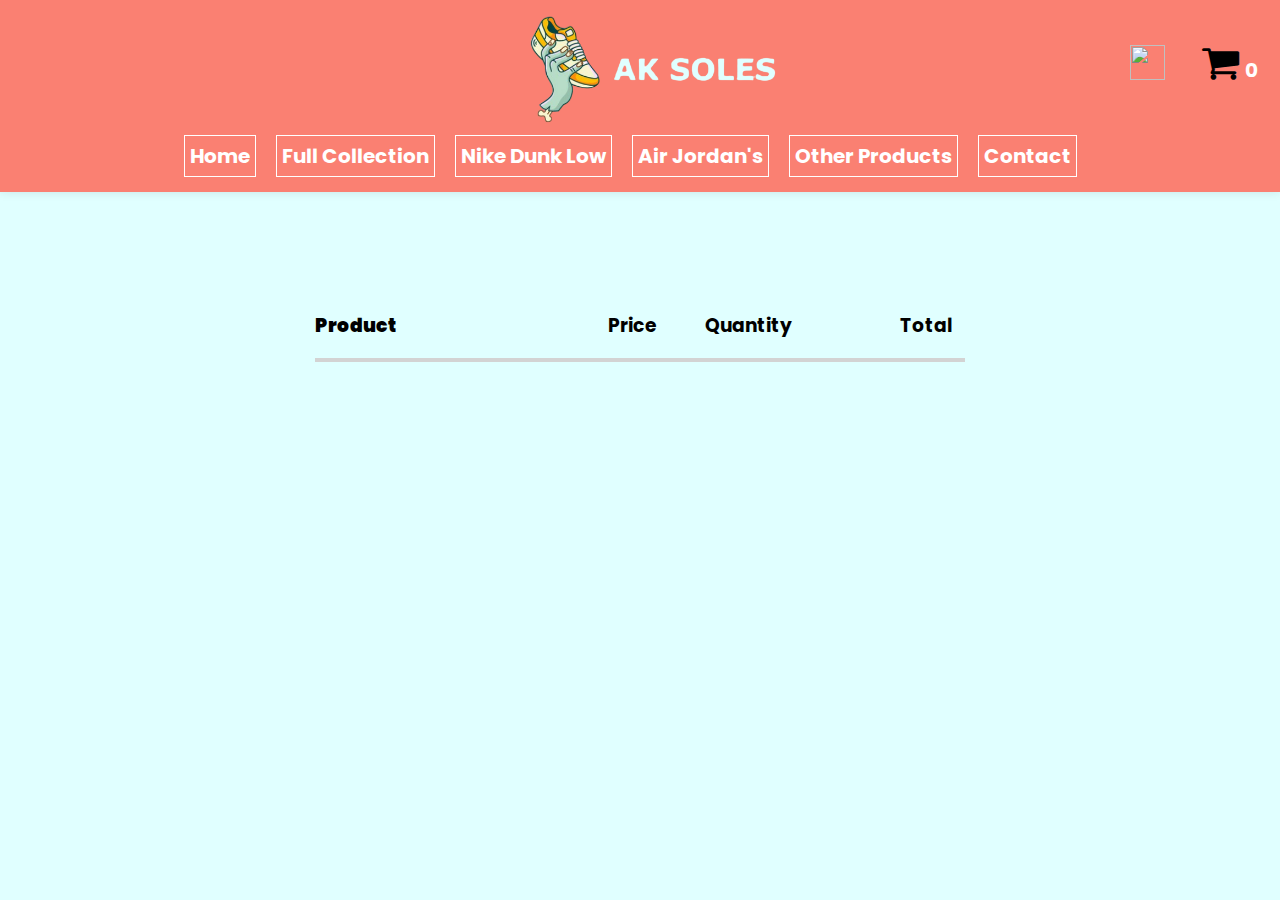
==== cart.html @ 3380d46c "website" ====
<!DOCTYPE html>
<html>

<head>
  <title>AK Soles - Cart</title>
  <link rel="stylesheet" href="styles.css">
  <link href="https://fonts.googleapis.com/css2?family=Poppins&display=swap" rel="stylesheet" />
  <link rel="stylesheet" href="https://cdnjs.cloudflare.com/ajax/libs/font-awesome/4.7.0/css/font-awesome.min.css">
  <meta name="viewport" content="width=device-width, initial-scale=1">
  <link rel="shortcut icon" type="image/x-icon" href="aksoles.png" />
  <script src="script.js"></script>
  <script type="module" src="https://unpkg.com/ionicons@7.1.0/dist/ionicons/ionicons.esm.js"></script>
  <script nomodule src="https://unpkg.com/ionicons@7.1.0/dist/ionicons/ionicons.js"></script>
</head>

<body>
  <header>
    <nav>
      <ul>
        <li><a href="index.html">Home</a></li>
        <li><a href="full.html">Full Collection</a></li>
        <li><a href="nike.html">Nike Dunk Low</a></li>
        <li><a href="jordan.html">Air Jordan's</a></li>
        <li><a href="misc.html">Other Products</a></li>
        <li><a href="#contact">Contact</a></li>
      </ul>
    </nav>
  </header>

  <div class="icons">
    <div class="cart">
      <a href="cart.html">
        <i class="fa fa-shopping-cart" style="font-size: 40px;"><span>0</span></i>
      </a>
    </div>
    <div class="search">
        <a href="https://espn.com">
          <img src="https://cdn-icons-png.flaticon.com/512/3031/3031293.png">
        </a>
      </div>
  </div>



  </div>

  <div class="title">
    <img src="aksoles.png">
  </div>

  <div class="products-container">
    <div class="product-header">
        <h3 class="product-title">Product</h3>
        <h3 class="price">Price</h3>
        <h3 class="quantity">Quantity</h3>
        <h3 class="total">Total</h3>
    </div>
    <div class="products">

    </div>
</div>



    </h4>
</div>


  </body>
---- styles.css ----
* {
    font-family: 'Poppins';
}

body {
    margin: 0;
    overscroll-behavior: none;
    background: lightcyan;
}


nav {
    background-color: salmon;
    box-shadow: 0 0 10px rgba(0, 0, 0, 0.1);
    padding: 75px;
    display: flex;
    flex-direction: column;
    align-items: center;
    margin-top: auto;
}

nav ul {
    list-style: none;
    margin: 0;
    padding: 0;
    display: flex;
    justify-content: center;
    align-items: center;
    font-weight: bold;
    flex-wrap: wrap;
}

nav li {
    display: inline-block;
    margin-right: 20px;
    position: relative;
    top: 60px;
    font-size: 20px;
    border: 1px solid white;
    padding: 5px;
}

nav a {
    color: white;
    text-decoration: none;
}

nav a:hover {
    text-decoration: underline;
}


.search img {
    position: absolute;
    top: 35px;
    width: 35px;
    height: 35px;

}

.fa.fa-shopping-cart {
    position: absolute;
    top: 32.5px;
    width: 40px;
    height: 40px;
    right: 100px;
    color: black;
}

.fa.fa-shopping-cart span {
    color: white;
    font-size: 20px;
    font-weight: bold;
    position: absolute;
    left: 45px;
    top: 17px;
}

.icons {
    display: flex;
    flex-wrap: wrap;
    justify-content: space-between;
    margin: 50px;
}

.search img {
    flex-basis: calc(20% - 60px);
    margin: 10px 40px;
    text-align: center;
    right: 75px;
}

.fa.fa-shopping-cart {
    flex-basis: calc(20% - 60px);
    margin: 10px 40px;
    text-align: center;
    right: 0px;
}



.title img {
    width: 275px;
    position: absolute;
    left: 40%;
    top: 10px;
}

.container,
.products-container {
    max-width: 650px;
    justify-content: space-around;
    margin: 0 auto;
    margin-top: 50px;
}

.product-header {
    width: 100%;
    max-width: 650px;
    display: flex;
    justify-content: flex-start;
    border-bottom: 4px solid lightgrey;
    margin: 0 auto;
    font-weight: bolder;
}

.product-title {
    width: 45%;
    font-weight: bolder;
}


.product {
    width: 100%;
    display: flex;
    justify-content: space-between;
    align-items: center;
    padding: 10px 0;
}

.product img {
    width: 100px;
}

.product-info {
    display: flex;
    flex-direction: column;
    align-items: flex-end;
}

.price,
.quantity,
.total {
    display: flex;
    align-items: center;
}

.price {
    width: 15%;
}

.quantity {
    width: 30%;
}

.total {
    width: 10%;
}


.basketTotalContainer {
    display: flex;
    justify-content: flex-end;
    width: 100%;
    padding: 10px 0;

}

.basketTotalTitle {
    width: 30%;
    border: 1px solid black;
    border-right: transparent;
    padding: 5px;
}

.basketTotal {
    width: 10%;
    border: 1px solid black;
    padding: 15px;


}
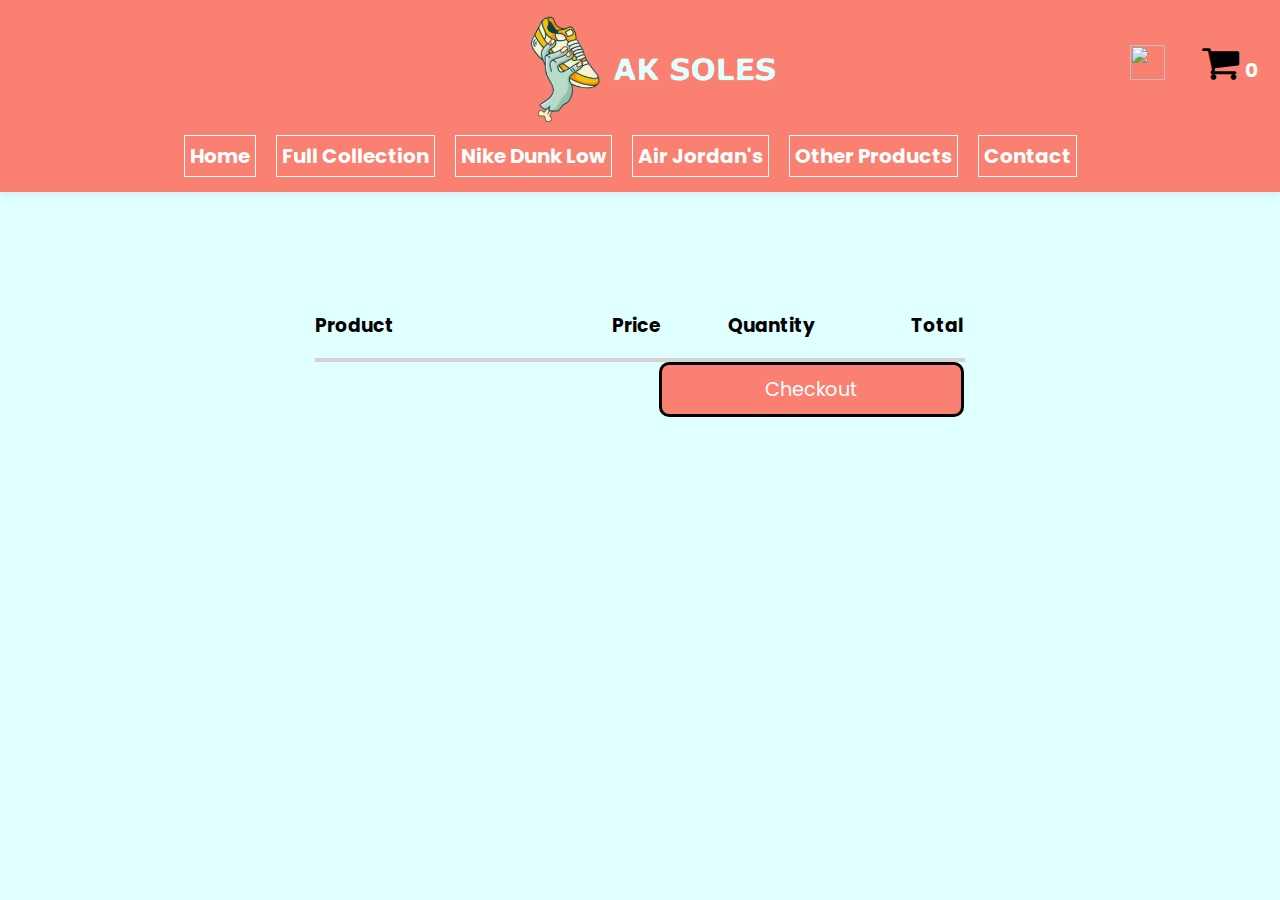
==== commit 4755d415: "added checkout page" ====
--- a/cart.html
+++ b/cart.html
@@ -3,7 +3,7 @@
 
 <head>
   <title>AK Soles - Cart</title>
-  <link rel="stylesheet" href="styles.css">
+  <link rel="stylesheet" href="cart.css">
   <link href="https://fonts.googleapis.com/css2?family=Poppins&display=swap" rel="stylesheet" />
   <link rel="stylesheet" href="https://cdnjs.cloudflare.com/ajax/libs/font-awesome/4.7.0/css/font-awesome.min.css">
   <meta name="viewport" content="width=device-width, initial-scale=1">
@@ -41,12 +41,11 @@
   </div>
 
 
-
-  </div>
-
   <div class="title">
     <img src="aksoles.png">
   </div>
+
+
 
   <div class="products-container">
     <div class="product-header">
@@ -55,15 +54,13 @@
         <h3 class="quantity">Quantity</h3>
         <h3 class="total">Total</h3>
     </div>
-    <div class="products">
+      <div class="products">
+      </div>
+  </div>
 
-    </div>
-</div>
-
-
-
-    </h4>
-</div>
+  <a href="checkout.html">
+    <button>Checkout</button>
+  </a>
 
 
   </body>
--- a/cart.css
+++ b/cart.css
@@ -0,0 +1,248 @@
+* {
+    font-family: 'Poppins';
+}
+
+body {
+    margin: 0;
+    overscroll-behavior: none;
+    background: lightcyan;
+}
+
+
+nav {
+    background-color: salmon;
+    box-shadow: 0 0 10px rgba(0, 0, 0, 0.1);
+    padding: 75px;
+    display: flex;
+    flex-direction: column;
+    align-items: center;
+    margin-top: auto;
+}
+
+nav ul {
+    list-style: none;
+    margin: 0;
+    padding: 0;
+    display: flex;
+    justify-content: center;
+    align-items: center;
+    font-weight: bold;
+    flex-wrap: wrap;
+}
+
+nav li {
+    display: inline-block;
+    margin-right: 20px;
+    position: relative;
+    top: 60px;
+    font-size: 20px;
+    border: 1px solid white;
+    padding: 5px;
+}
+
+nav a {
+    color: white;
+    text-decoration: none;
+}
+
+nav a:hover {
+    text-decoration: underline;
+}
+
+
+.search img {
+    position: absolute;
+    top: 35px;
+    width: 35px;
+    height: 35px;
+
+}
+
+.fa.fa-shopping-cart {
+    position: absolute;
+    top: 32.5px;
+    width: 40px;
+    height: 40px;
+    right: 100px;
+    color: black;
+}
+
+.fa.fa-shopping-cart span {
+    color: white;
+    font-size: 20px;
+    font-weight: bold;
+    position: absolute;
+    left: 45px;
+    top: 17px;
+}
+
+.icons {
+    display: flex;
+    flex-wrap: wrap;
+    justify-content: space-between;
+    margin: 50px;
+}
+
+.search img {
+    flex-basis: calc(20% - 60px);
+    margin: 10px 40px;
+    text-align: center;
+    right: 75px;
+}
+
+.fa.fa-shopping-cart {
+    flex-basis: calc(20% - 60px);
+    margin: 10px 40px;
+    text-align: center;
+    right: 0px;
+}
+
+
+
+.title img {
+    width: 275px;
+    position: absolute;
+    left: 40%;
+    top: 10px;
+}
+
+.container,
+.products-container {
+    max-width: 650px;
+    justify-content: space-around;
+    margin: 0 auto;
+    margin-top: 50px;
+}
+
+.product-header {
+    width: 100%;
+    max-width: 650px;
+    display: flex;
+    justify-content: flex-start;
+    border-bottom: 4px solid lightgrey;
+    margin: 0 auto;
+    font-weight: bolder;
+}
+
+.product-title {
+    width: 55%;
+    font-weight: bolder;
+}
+
+
+.product {
+    width: 100%;
+    display: flex;
+    justify-content: space-between;
+    align-items: center;
+    padding: 10px 0;
+}
+
+.product img {
+    width: 125px;
+}
+
+.product-details {
+    width: 60%;
+    display: flex;
+    flex-direction: column;
+    position: relative;
+    left: 5px;
+}
+
+.product-title {
+    font-weight: bold;
+    margin-bottom: 5px;
+}
+
+.product-size {
+    color: gray;
+    font-size: 14px;
+}
+
+.product-price {
+    width: 25%;
+}
+
+.product-quantity {
+    width: 40%;
+    display: flex;
+    align-items: center;
+}
+
+.quantity-value {
+    margin: 0 10px;
+}
+
+.product-total {
+    width: 10%;
+
+}
+
+.price,
+.quantity,
+.total {
+    display: flex;
+    align-items: center;
+}
+
+.price {
+    width: 21.5%;
+    position: relative;
+}
+
+.quantity {
+    width: 34%;
+}
+
+.total {
+    width: 10%;
+}
+
+.product-price {
+    position: relative;
+    right: 9%;
+}
+
+.product-quantity {
+    position: relative;
+    right: 4.5%;
+}
+
+.basketTotalContainer {
+    display: flex;
+    justify-content: flex-end;
+    width: 100%;
+    padding: 10px 0;
+}
+
+.basketTotalTitle {
+    width: 30%;
+    border: 1px solid black;
+    border-right: transparent;
+    padding: 5px;
+}
+
+.basketTotal {
+    width: 10%;
+    border: 1px solid black;
+    padding: 15px;
+}
+
+button {
+    background-color: salmon;
+    border: 3px solid black;
+    color: #fff;
+    display: inline-block;
+    font-size: 1.2em;
+    padding: 10px 20px;
+    text-decoration: none;
+    position: absolute;
+    left: 51.5%;
+    border-radius: 10px;
+    width: 305px;
+    text-align: center;
+    display: flex;
+    justify-content: center;
+
+}
